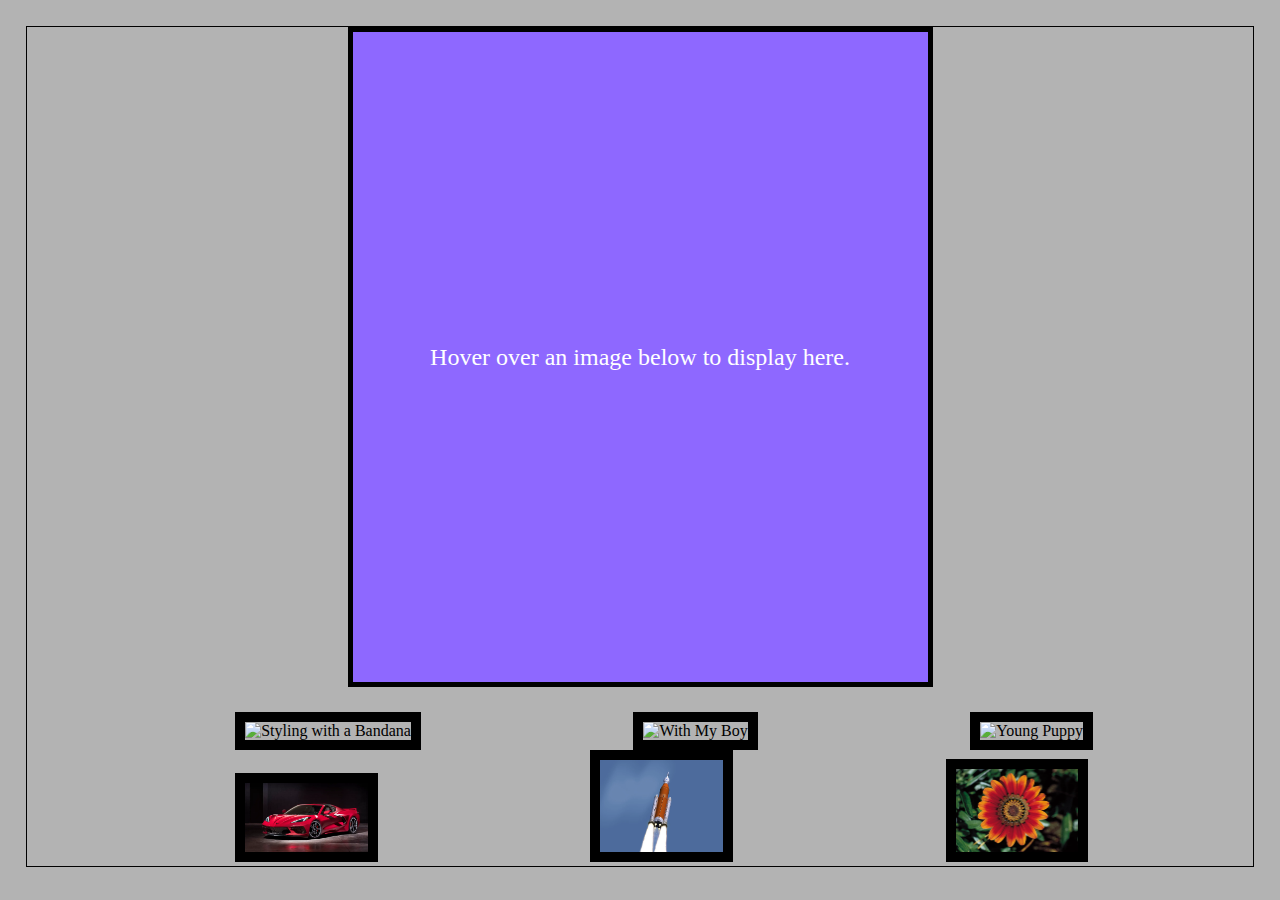
==== index.html @ 3de681df "Add files via upload" ====
<!DOCTYPE html>
<html lang="en">
<head>
	<meta charset="UTF-8">
	<title>Photo Gallery</title>
	<link rel="stylesheet" href="gallery.css">
	<script src = "gallery.js"></script>
</head>
<body>
	
	<div id = "image">
		Hover over an image below to display here.
	</div>
	
	<img class = "preview" alt = "Styling with a Bandana" src = "https://s3-us-west-2.amazonaws.com/s.cdpn.io/389177/bacon.jpg" onmouseover = "upDate(this)" onmouseout = "unDo()" onfocus = "upDate(this)" onblur = "unDo()">
	<img class = "preview" alt = "With My Boy" src = "https://s3-us-west-2.amazonaws.com/s.cdpn.io/389177/bacon2.JPG" onmouseover = "upDate(this)" onmouseout = "unDo()" onfocus = "upDate(this)" onblur = "unDo()">
	<img class = "preview" src = "https://s3-us-west-2.amazonaws.com/s.cdpn.io/389177/bacon3.jpg" alt = "Young Puppy" onmouseover = "upDate(this)" onmouseout = "unDo()" onfocus = "upDate(this)" onblur = "unDo()">
	<img class = "preview" alt = "Nice Car" src = "car.jpg" onmouseover = "upDate(this)" onmouseout = "unDo()" onfocus = "upDate(this)" onblur = "unDo()">
	<img class = "preview" alt = "Random Rocket" src = "rocket.jpg" onmouseover = "upDate(this)" onmouseout = "unDo()" onfocus = "upDate(this)" onblur = "unDo()">
	<img class = "preview" alt = "Beautiful Flower" src = "flower.jpg" onmouseover = "upDate(this)" onmouseout = "unDo()" onfocus = "upDate(this)" onblur = "unDo()">
	

</body>
</html>
---- gallery.css ----
body{
		margin: 2%;
		border: 1px solid black;
		background-color: #b3b3b3;
}
#image{
    line-height:650px;
	width: 575px;
    height: 650px;
	border:5px solid black;
	margin:0 auto;
    background-color: #8e68ff;
    background-image: url('');
    background-repeat: no-repeat;
    color:#FFFFFF;
    text-align: center;
    background-size: cover;
    margin-bottom:25px;
    font-size: 150%;
}
.preview{
	width:10%;
	margin-left:17%;
    border: 10px solid black;
}
img{
	width:95%;
}
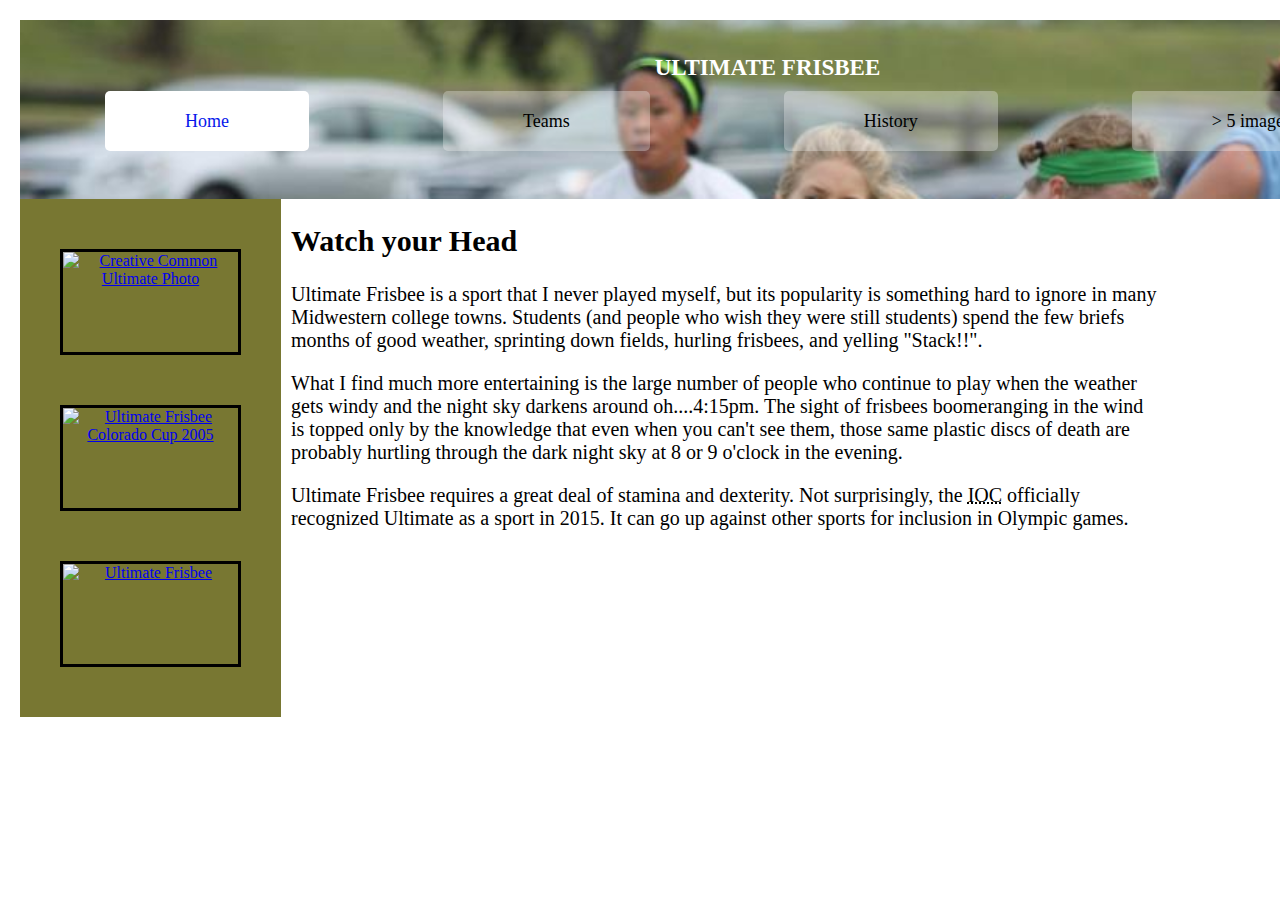
==== commit b7599099: "Moved web_pages_css folder outside web_pages folder" ====
--- a/index.html
+++ b/index.html
@@ -2,23 +2,36 @@
 <html lang="en">
 <head>
 	<meta charset="UTF-8">
-	<title>Photo Gallery</title>
-	<link rel="stylesheet" href="gallery.css">
-	<script src = "gallery.js"></script>
+	<title>Ultimate Frisbee - Home</title>
+	<link rel="stylesheet" href="css/hw1.css">
 </head>
 <body>
-	
-	<div id = "image">
-		Hover over an image below to display here.
-	</div>
-	
-	<img class = "preview" alt = "Styling with a Bandana" src = "https://s3-us-west-2.amazonaws.com/s.cdpn.io/389177/bacon.jpg" onmouseover = "upDate(this)" onmouseout = "unDo()" onfocus = "upDate(this)" onblur = "unDo()">
-	<img class = "preview" alt = "With My Boy" src = "https://s3-us-west-2.amazonaws.com/s.cdpn.io/389177/bacon2.JPG" onmouseover = "upDate(this)" onmouseout = "unDo()" onfocus = "upDate(this)" onblur = "unDo()">
-	<img class = "preview" src = "https://s3-us-west-2.amazonaws.com/s.cdpn.io/389177/bacon3.jpg" alt = "Young Puppy" onmouseover = "upDate(this)" onmouseout = "unDo()" onfocus = "upDate(this)" onblur = "unDo()">
-	<img class = "preview" alt = "Nice Car" src = "car.jpg" onmouseover = "upDate(this)" onmouseout = "unDo()" onfocus = "upDate(this)" onblur = "unDo()">
-	<img class = "preview" alt = "Random Rocket" src = "rocket.jpg" onmouseover = "upDate(this)" onmouseout = "unDo()" onfocus = "upDate(this)" onblur = "unDo()">
-	<img class = "preview" alt = "Beautiful Flower" src = "flower.jpg" onmouseover = "upDate(this)" onmouseout = "unDo()" onfocus = "upDate(this)" onblur = "unDo()">
-	
+	<a href="#main-content" class="skip-link">Skip to Main Content</a>
+	<header>
+		<h1>Ultimate Frisbee</h1>
+		<nav>
+			<a href="index.html" class = "active">Home</a>
+			<a href="teams.html">Teams</a>
+			<a href="history.html">History</a>
+			<a href="final_rd.html" target="_blank">> 5 images</a>
+		</nav>
+	</header>
+		<main id="main-content">
+			<aside class = "left">
+			<a href="https://commons.wikimedia.org/wiki/File%3AUltimate_Frisbee%2C_Jul_2009_-_17.jpg"><img src="https://upload.wikimedia.org/wikipedia/commons/5/5d/Ultimate_Frisbee%2C_Jul_2009_-_19.jpg" alt="Creative Common Ultimate Photo" title="By Ed Yourdon [CC BY-SA 2.0 (http://creativecommons.org/licenses/by-sa/2.0)], via Wikimedia Commons"/> </a>
 
+			<a href="https://commons.wikimedia.org/wiki/File%3AUltimate_Frisbee_Colorado_Cup_2005.jpg"><img alt="Ultimate Frisbee Colorado Cup 2005" src="https://upload.wikimedia.org/wikipedia/commons/thumb/7/7d/Ultimate_Frisbee_Colorado_Cup_2005.jpg/512px-Ultimate_Frisbee_Colorado_Cup_2005.jpg"/></a>
+
+
+			<a href="https://www.flickr.com/photos/paradisecoastie/15409853738/" title="Ultimate Frisbee"><img src="https://farm4.staticflickr.com/3948/15409853738_7dbfbfbac7_k.jpg"  alt="Ultimate Frisbee"></a>
+		</aside>
+			<section class = "right">
+				<h2>Watch your Head </h2>
+			<p>Ultimate Frisbee is a sport that I never played myself, but its popularity is something hard to ignore in many Midwestern college towns.  Students (and people who wish they were still students) spend the few briefs months of good weather, sprinting down fields, hurling frisbees, and yelling "Stack!!".</p>
+			<p>What I find much more entertaining is the large number of people who continue to play when the weather gets windy and the night sky darkens around oh....4:15pm.  The sight of frisbees boomeranging in the wind is topped only by the knowledge that even when you can't see them, those same plastic discs of death are probably hurtling through the dark night sky at 8 or 9 o'clock in the evening.
+			</p>
+			<p>Ultimate Frisbee requires a great deal of stamina and dexterity.  Not surprisingly, the <abbr title = "International Olympic Committee">IOC</abbr> officially recognized Ultimate as a sport in 2015.   It can go up against other sports for inclusion in  Olympic games.</p>
+	</section>
+</main>
 </body>
-</html>+</html>
--- a/css/hw1.css
+++ b/css/hw1.css
@@ -0,0 +1,83 @@
+.skip-link {
+    position: absolute;
+    top: -40px;
+    left: 0;
+    background: #000;
+    color: #fff;
+    padding: 8px;
+    z-index: 100;
+	transition: top 0.3s;
+}
+
+.skip-link:focus {
+    top: 0;
+}
+
+body {
+    margin: 10px;
+    padding: 10px;
+}
+header {
+    background-color: rgb(255, 255, 255);
+    background-image: url("../images/flywheel.jpg");
+    width: 1455px;
+    height: 124px;
+    background-size: cover;
+    background-repeat: no-repeat;
+    background-position: 0% 0%;
+    padding: 5px 20px 50px;
+}
+
+h1 {
+    text-transform: uppercase;
+    color: rgb(255, 255, 255);
+    text-align: center;
+    font-size: 23px;
+    margin: 30px;
+}
+nav a {
+    background-color: rgba(255, 255, 255, 0.3);
+    font-size: 18px;
+    color: rgb(0, 0, 0);
+    text-decoration: none;
+    border-radius: 5px;
+    margin: 65px;
+    padding: 20px 80px;
+	transition: background-color 0.3s;
+	
+}
+
+nav a:hover {
+    background-color: rgba(255, 255, 255, 0.7);
+}
+
+a {
+    text-align: center;
+}
+.active {
+    background-color: rgb(255, 255, 255);
+    color: rgb(6, 24, 235);
+}
+.left {
+    background-color: rgba(89, 87, 3, 0.81);
+    float: left;
+    margin: 0px 10px 0px 0px;
+}
+.left, .right {
+    display: inline-block;
+}
+.right {
+    width: 70%;
+    font-size: 20px;
+}
+
+img {
+    display: block;
+    height: 100px;
+    width: 175px;
+    border-width: 3px;
+    border-style: solid;
+    border-color: rgb(0, 0, 0);
+    border-image: initial;
+    margin: 50px 40px;
+}
